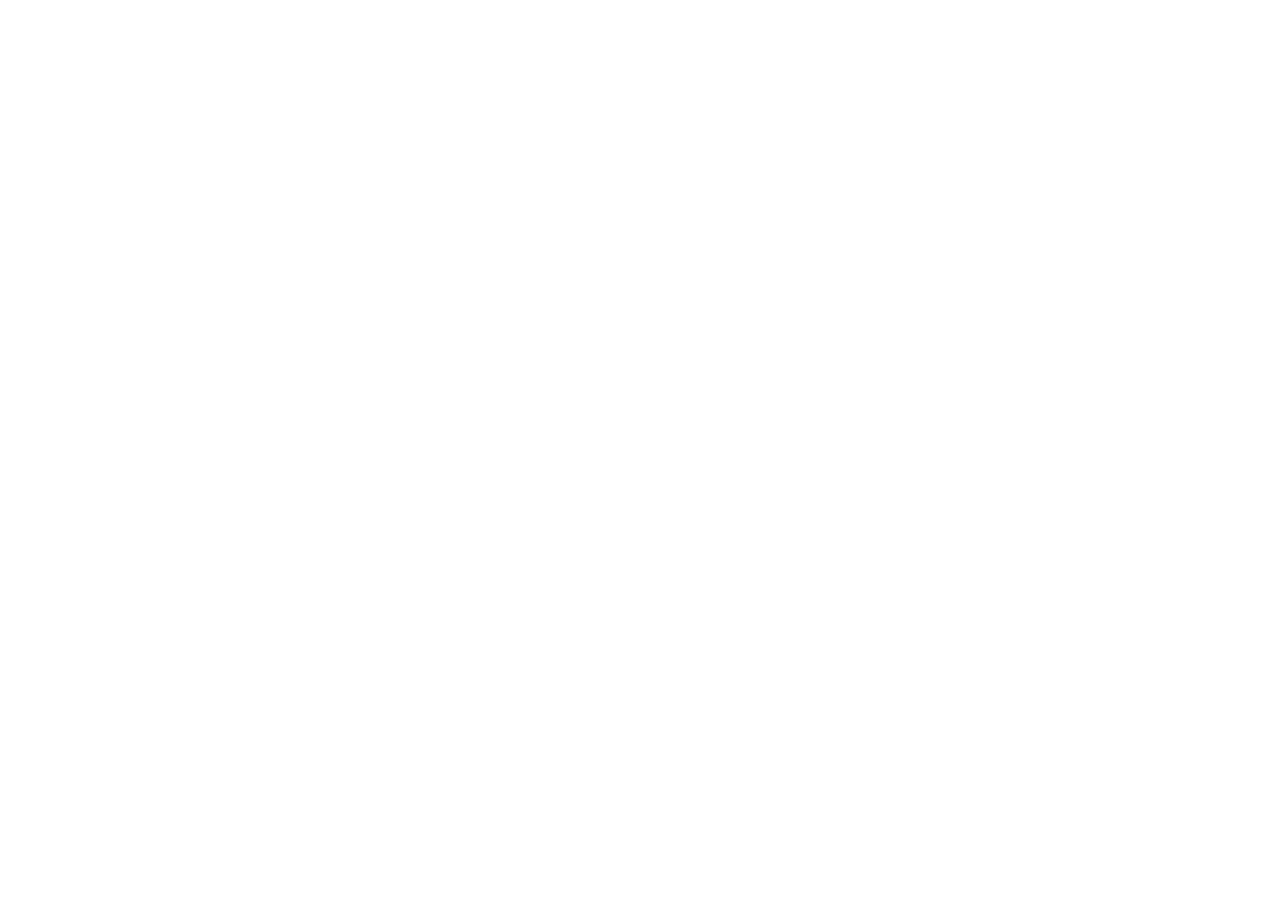
==== index.html @ 7d6b46a3 "first commit" ====
<!DOCTYPE html>
<html lang="pt-br">
<head>
    <meta charset="UTF-8">
    <meta name="viewport" content="width=device-width, initial-scale=1.0">
    <title>Osmium's Site</title>
</head>
<body>
    
</body>
</html>
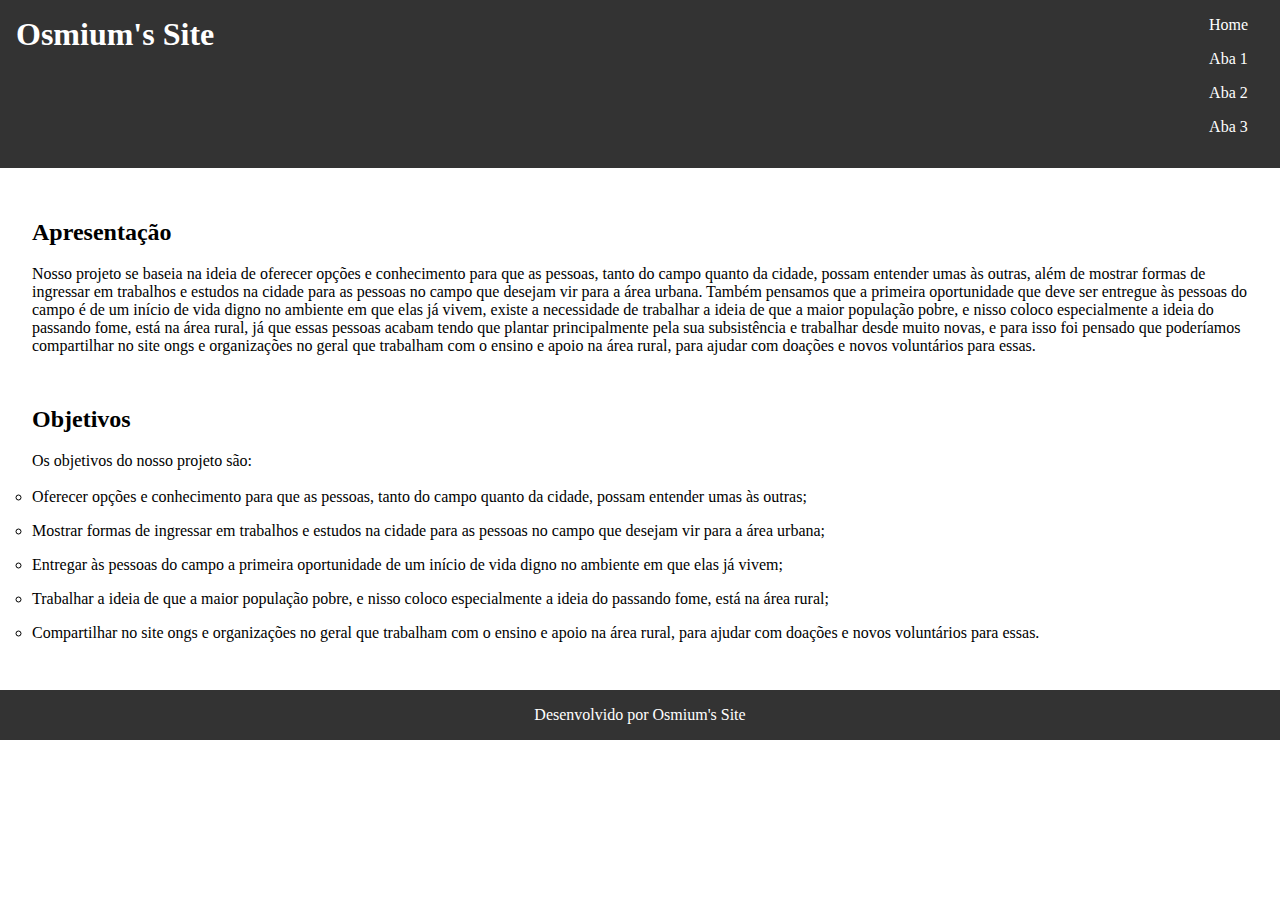
==== commit 6c94066f: "aula 1 e aula 2 ok!" ====
--- a/index.html
+++ b/index.html
@@ -1,11 +1,61 @@
 <!DOCTYPE html>
 <html lang="pt-br">
+
 <head>
     <meta charset="UTF-8">
     <meta name="viewport" content="width=device-width, initial-scale=1.0">
+    <link rel="stylesheet" href="style.css">
     <title>Osmium's Site</title>
 </head>
+
 <body>
-    
+    <header>
+        <h1>Osmium's Site</h1>
+        <menu class="menu">
+            <ul>
+                <li><a href="index.html">Home</a></li>
+                <li><a href="aba1.html">Aba 1</a></li>
+                <li><a href="aba2.html">Aba 2</a></li>
+                <li><a href="aba3.html">Aba 3</a></li>
+            </ul>
+        </menu>
+    </header>
+    <section class="conteudo">
+        <div class="apresentacao">
+            <h2>Apresentação</h2>
+            <p>Nosso projeto se baseia na ideia de oferecer opções e conhecimento para que as pessoas, tanto do campo
+                quanto da cidade, possam entender umas às outras, além de mostrar formas de ingressar em trabalhos e
+                estudos na cidade para as pessoas no campo que desejam vir para a área urbana. Também pensamos que a
+                primeira oportunidade que deve ser entregue às pessoas do campo é de um início de vida digno no ambiente
+                em que elas já vivem, existe a necessidade de trabalhar a ideia de que a maior população pobre, e nisso
+                coloco especialmente a ideia do passando fome, está na área rural, já que essas pessoas acabam tendo que
+                plantar principalmente pela sua subsistência e trabalhar desde muito novas, e para isso foi pensado que
+                poderíamos compartilhar no site ongs e organizações no geral que trabalham com o ensino e apoio na área
+                rural, para ajudar com doações e novos voluntários para essas.
+            </p>
+        </div>
+        <div class="objetivos">
+            <h2>Objetivos</h2>
+            <p>Os objetivos do nosso projeto são:</p>
+        </br>
+            <ul>
+                <li>Oferecer opções e conhecimento para que as pessoas, tanto do campo quanto da cidade, possam entender
+                    umas às outras;</li>
+                <li>Mostrar formas de ingressar em trabalhos e estudos na cidade para as pessoas no campo que desejam vir
+                    para a área urbana;</li>
+                <li>Entregar às pessoas do campo a primeira oportunidade de um início de vida digno no ambiente em que
+                    elas já vivem;</li>
+                <li>Trabalhar a ideia de que a maior população pobre, e nisso coloco especialmente a ideia do passando
+                    fome, está na área rural;</li>
+                <li>Compartilhar no site ongs e organizações no geral que trabalham com o ensino e apoio na área rural,
+                    para ajudar com doações e novos voluntários para essas.</li>
+            </ul>
+        </div>
+    </section>
+    <footer>
+        <p>Desenvolvido por Osmium's Site</p>
+    </footer>
+
 </body>
+
 </html>--- a/style.css
+++ b/style.css
@@ -0,0 +1,85 @@
+* {
+    margin: 0;
+    padding: 0;
+    box-sizing: border-box;
+}
+
+header {
+    background-color: #333;
+    color: white;
+    padding: 1rem;
+    text-align: center;
+    justify-content: space-between;
+    display: flex;
+}
+
+ul {
+    list-style-type: none;
+    display: flex;
+}
+
+ul li {
+    margin-right: 1rem;
+}
+
+ul li a {
+    color: white;
+    text-decoration: none;
+}   
+
+section {
+    padding: 1rem;
+}
+
+div {
+    padding: 1rem;
+}
+
+h2 {
+    line-height: 65px;
+}
+
+.objetivos ul {
+    list-style-type: circle;
+
+}
+
+footer {
+    background-color: #333;
+    color: white;
+    padding: 1rem;
+    text-align: center;
+}
+
+@media screen and (max-width: 1321px) {
+    ul {
+        flex-direction: column;
+    }
+
+    ul li {
+        margin-bottom: 1rem;
+    }
+
+
+    
+}
+
+@media screen and (min-width: 600px) { 
+    header {
+      display: flex;
+      justify-content: space-between;
+  
+    }
+}
+  
+  @media screen and (max-width: 600px) { 
+    header {
+      display: flex;
+      flex-direction: column;
+  
+    }
+    
+    ul {
+      flex-direction: column;
+    }
+}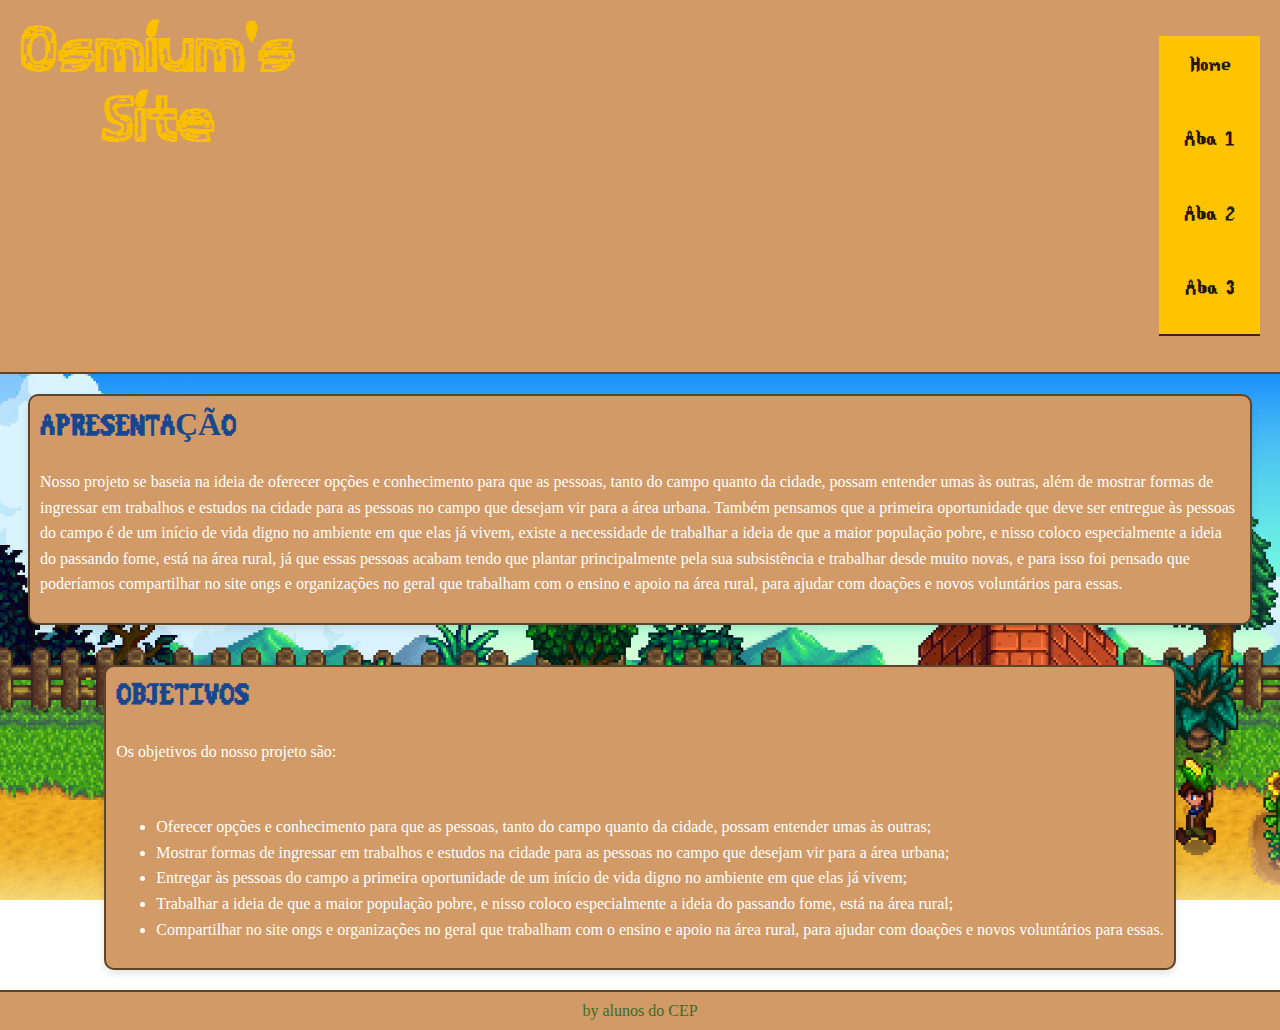
==== commit b6551b6e: "eh isso gente ksksksksks" ====
--- a/index.html
+++ b/index.html
@@ -9,8 +9,9 @@
 </head>
 
 <body>
+    <div class="wrapper">
     <header>
-        <h1>Osmium's Site</h1>
+        <h1>Osmium's </br> Site</h1>
         <menu class="menu">
             <ul>
                 <li><a href="index.html">Home</a></li>
@@ -22,7 +23,7 @@
     </header>
     <section class="conteudo">
         <div class="apresentacao">
-            <h2>Apresentação</h2>
+            <h2>APRESENTAÇÃO</h2>
             <p>Nosso projeto se baseia na ideia de oferecer opções e conhecimento para que as pessoas, tanto do campo
                 quanto da cidade, possam entender umas às outras, além de mostrar formas de ingressar em trabalhos e
                 estudos na cidade para as pessoas no campo que desejam vir para a área urbana. Também pensamos que a
@@ -34,8 +35,10 @@
                 rural, para ajudar com doações e novos voluntários para essas.
             </p>
         </div>
+        </section>
+    <section class="conteudo">
         <div class="objetivos">
-            <h2>Objetivos</h2>
+            <h2>OBJETIVOS</h2>
             <p>Os objetivos do nosso projeto são:</p>
         </br>
             <ul>
@@ -53,9 +56,9 @@
         </div>
     </section>
     <footer>
-        <p>Desenvolvido por Osmium's Site</p>
+        <p>by alunos do CEP</p>
     </footer>
-
+</div>
 </body>
 
 </html>--- a/style.css
+++ b/style.css
@@ -1,85 +1,191 @@
-* {
+/* Definição de variáveis */
+:root {
+    --cor-texto-principal: #FFFFFF; /* Cor de texto principal branca */
+    --cor-titulo-site: #fac000; /* Verde escuro para o título do site */
+    --cor-links: #251601; /* Verde escuro para os links */
+    --cor-hover: #7FC7FF; /* Azul claro ao passar o mouse */
+    --cor-subtitulos: #17488F; /* Azul escuro para os subtítulos */
+    --cor-texto-rodape: #3E6B27; /* Verde escuro para o texto do rodapé */
+    --cor-background-header: #D19A66; /* Marrom claro para o cabeçalho */
+    --cor-border-header: #5E4429;
+    --cor-background-menu: #ffc400; /* Verde claro para a barra de navegação */
+    --cor-border-menu: #3b250d;
+    --cor-background-conteudo: #D19A66; /* Fundo marrom claro para o container */
+    --cor-border-conteudo: #5E4429;
+    --cor-background-footer: #D19A66; /* Marrom claro para o rodapé */
+    --cor-border-footer: #5E4429;
+    --fonte-press-start: 'Monocraft', cursive;
+    --fonte-stardew-all-caps: 'Stardew Valley ALL CAPS';
+    --fonte-stardew: 'Stardew Valley';
+}
+
+/* Carregar a fonte Stardew Valley ALL CAPS */
+@font-face {
+    font-family: 'Stardew Valley ALL CAPS';
+    src: url('StardewValleyALLCAPS.ttf') format('truetype');
+}
+
+/* Carregar a fonte Stardew Valley */
+@font-face {
+    font-family: 'Stardew Valley';
+    src: url('StardewValley.ttf') format('truetype');
+}
+
+
+
+html, body {
+    height: 100%;
     margin: 0;
     padding: 0;
-    box-sizing: border-box;
 }
 
-header {
-    background-color: #333;
-    color: white;
-    padding: 1rem;
-    text-align: center;
-    justify-content: space-between;
+/* Estilo base */
+body {
+    font-family: var(--fonte-press-start);
+    color: var(--cor-texto-principal);
+    margin: 0;
+    padding: 0;
+    background-image: url('fundo.png');
+    background-size: cover;
+    background-attachment: fixed;
     display: flex;
+    flex-direction: column;
 }
 
-ul {
-    list-style-type: none;
+.wrapper {
     display: flex;
+    flex-direction: column;
+    min-height: 100vh;
 }
 
-ul li {
-    margin-right: 1rem;
+/* Estilos específicos */
+
+header {
+    background-color: var(--cor-background-header);
+    padding: 20px;
+    text-align: center;
+    border-bottom: 2px solid var(--cor-border-header);
 }
 
-ul li a {
-    color: white;
-    text-decoration: none;
-}   
-
-section {
-    padding: 1rem;
+header h1 {
+    font-family: var(--fonte-stardew-all-caps);
+    color: var(--cor-titulo-site);
+    margin: 0;
+    font-size: 4em;
 }
 
-div {
-    padding: 1rem;
+.menu ul {
+    list-style: none;
+    padding: 0;
+    display: flex;
+    justify-content: center;
+    background-color: var(--cor-background-menu);
+    border-bottom: 2px solid var(--cor-border-menu);
+    margin: 0;
 }
 
-h2 {
-    line-height: 65px;
+.menu li {
+    margin: 0 15px;
 }
 
-.objetivos ul {
-    list-style-type: circle;
-
+.menu a {
+    font-family: var(--fonte-stardew), cursive;
+    font-size: 1.5em;
+    color: var(--cor-links);
+    text-decoration: none;
+    padding: 10px;
+    display: block;
 }
 
-footer {
-    background-color: #333;
-    color: white;
-    padding: 1rem;
-    text-align: center;
+.menu a:hover {
+    background-color: var(--cor-hover);
+    border-radius: 5px;
 }
 
+.conteudo {
+    flex: 1;
+    max-width: 1200px;
+    margin: 20px auto;
+    padding: 20px;
+    background-color: var(--cor-background-conteudo);
+    border-radius: 10px;
+    box-shadow: 0 4px 8px rgba(0, 0, 0, 0.1);
+    border: 2px solid var(--cor-border-conteudo);
+}
+
+.conteudo h2 {
+    font-family: var(--fonte-stardew);
+    font-size: 2em;
+    color: var(--cor-subtitulos);
+    margin-top: 0;
+}
+
+.conteudo p, ul {
+    font-size: 1em;
+    line-height: 1.6;
+    font-family: var(--fonte-press-start);
+}
+
+
+footer {
+    background-color: var(--cor-background-footer);
+    padding: 10px;
+    text-align: center;
+    border-top: 2px solid var(--cor-border-footer);
+}
+
+footer p {
+    font-family: var(--fonte-press-start);
+    color: var(--cor-texto-rodape);
+    margin: 0;
+}
+
+img.pixel {
+    image-rendering: pixelated;
+    width: 50px;
+    height: 50px;
+    margin: 10px;
+}
+
+/* Media queries */
+
 @media screen and (max-width: 1321px) {
-    ul {
+    .menu ul {
         flex-direction: column;
     }
 
-    ul li {
+    .menu li {
         margin-bottom: 1rem;
     }
-
-
     
+    .conteudo {
+        padding: 10px;
+    }
 }
 
-@media screen and (min-width: 600px) { 
+@media screen and (min-width: 600px) {
     header {
-      display: flex;
-      justify-content: space-between;
-  
+        display: flex;
+        justify-content: space-between;
+    }
+
+    .conteudo {
+        display: flex;
+        flex-direction: column;
     }
 }
-  
-  @media screen and (max-width: 600px) { 
+
+@media screen and (max-width: 600px) {
     header {
-      display: flex;
-      flex-direction: column;
-  
+        display: flex;
+        flex-direction: column;
     }
     
-    ul {
-      flex-direction: column;
+    .menu ul {
+        flex-direction: column;
     }
-}+
+    .conteudo {
+        padding: 10px;
+    }
+}
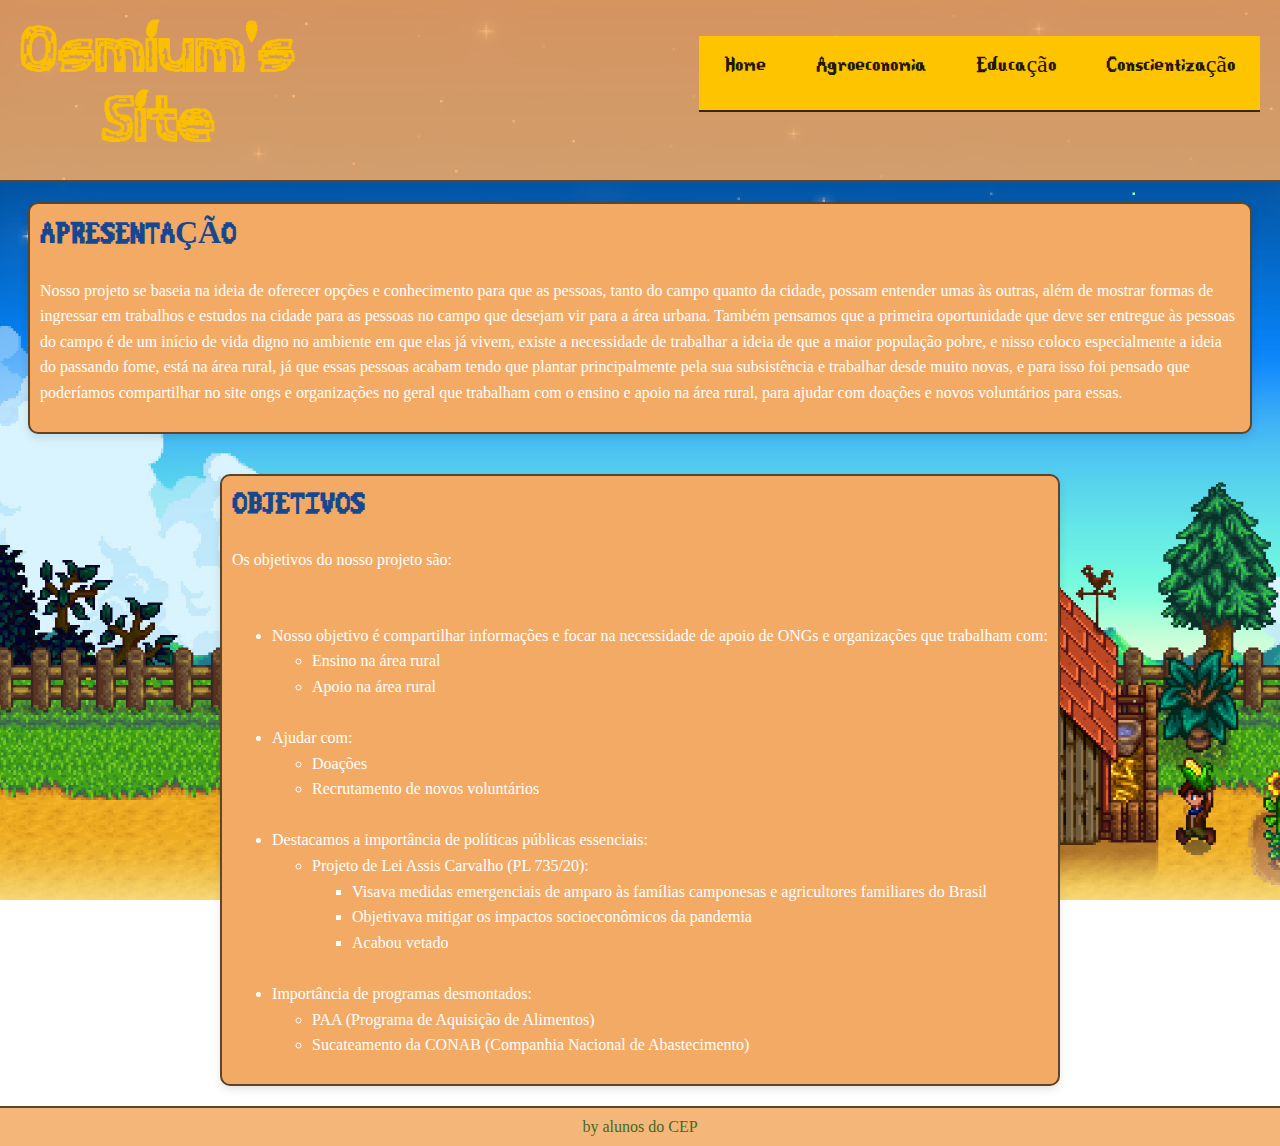
==== commit 63d2288b: "finalizei a agroeconomia" ====
--- a/index.html
+++ b/index.html
@@ -15,9 +15,9 @@
         <menu class="menu">
             <ul>
                 <li><a href="index.html">Home</a></li>
-                <li><a href="aba1.html">Aba 1</a></li>
-                <li><a href="aba2.html">Aba 2</a></li>
-                <li><a href="aba3.html">Aba 3</a></li>
+                <li><a href="aba1.html">Agroeconomia</a></li>
+                <li><a href="aba2.html">Educação</a></li>
+                <li><a href="aba3.html">Conscientização</a></li>
             </ul>
         </menu>
     </header>
@@ -41,18 +41,46 @@
             <h2>OBJETIVOS</h2>
             <p>Os objetivos do nosso projeto são:</p>
         </br>
-            <ul>
-                <li>Oferecer opções e conhecimento para que as pessoas, tanto do campo quanto da cidade, possam entender
-                    umas às outras;</li>
-                <li>Mostrar formas de ingressar em trabalhos e estudos na cidade para as pessoas no campo que desejam vir
-                    para a área urbana;</li>
-                <li>Entregar às pessoas do campo a primeira oportunidade de um início de vida digno no ambiente em que
-                    elas já vivem;</li>
-                <li>Trabalhar a ideia de que a maior população pobre, e nisso coloco especialmente a ideia do passando
-                    fome, está na área rural;</li>
-                <li>Compartilhar no site ongs e organizações no geral que trabalham com o ensino e apoio na área rural,
-                    para ajudar com doações e novos voluntários para essas.</li>
-            </ul>
+        <ul>
+            <li>
+                Nosso objetivo é compartilhar informações e focar na necessidade de apoio de ONGs e organizações que trabalham com:
+                <ul>
+                    <li>Ensino na área rural</li>
+                    <li>Apoio na área rural</li>
+                </ul>
+            </li>
+        </br>
+            <li>
+                Ajudar com:
+                <ul>
+                    <li>Doações</li>
+                    <li>Recrutamento de novos voluntários</li>
+                </ul>
+            </li>
+        </br>
+            <li>
+                Destacamos a importância de políticas públicas essenciais:
+                <ul>
+                    <li>
+                        Projeto de Lei Assis Carvalho (PL 735/20):
+                        <ul>
+                            <li>Visava medidas emergenciais de amparo às famílias camponesas e agricultores familiares do Brasil</li>
+                            <li>Objetivava mitigar os impactos socioeconômicos da pandemia</li>
+                            <li>Acabou vetado</li>
+                        </ul>
+                    </li>
+                </ul>
+            </li>
+        </br>
+            <li>
+                Importância de programas desmontados:
+                <ul>
+                    <li>PAA (Programa de Aquisição de Alimentos)</li>
+                    <li>Sucateamento da CONAB (Companhia Nacional de Abastecimento)</li>
+                </ul>
+            </li>
+        </ul>
+        
         </div>
     </section>
     <footer>
--- a/style.css
+++ b/style.css
@@ -6,15 +6,15 @@
     --cor-hover: #7FC7FF; /* Azul claro ao passar o mouse */
     --cor-subtitulos: #17488F; /* Azul escuro para os subtítulos */
     --cor-texto-rodape: #3E6B27; /* Verde escuro para o texto do rodapé */
-    --cor-background-header: #D19A66; /* Marrom claro para o cabeçalho */
+    --cor-background-header: #f3aa65dc; /* Marrom claro para o cabeçalho */
     --cor-border-header: #5E4429;
     --cor-background-menu: #ffc400; /* Verde claro para a barra de navegação */
     --cor-border-menu: #3b250d;
-    --cor-background-conteudo: #D19A66; /* Fundo marrom claro para o container */
+    --cor-background-conteudo: #f3aa65; /* Fundo marrom claro para o container */
     --cor-border-conteudo: #5E4429;
-    --cor-background-footer: #D19A66; /* Marrom claro para o rodapé */
+    --cor-background-footer: #f3aa65dc; /* Marrom claro para o rodapé */
     --cor-border-footer: #5E4429;
-    --fonte-press-start: 'Monocraft', cursive;
+    --fonte-press-start: 'Monocraft';
     --fonte-stardew-all-caps: 'Stardew Valley ALL CAPS';
     --fonte-stardew: 'Stardew Valley';
 }
@@ -126,6 +126,29 @@
     font-family: var(--fonte-press-start);
 }
 
+button {
+    background-color: var(--cor-titulo-site);
+    color: var(--cor-texto-principal);
+    font-family: var(--fonte-stardew);
+    font-size: 2em;
+    padding: 10px 20px;
+    border: none;
+    border-radius: 5px;
+    cursor: pointer;
+    text-decoration: none;
+}
+
+button.subbutton {
+    background-color: var(--cor-subtitulos);
+    color: var(--cor-texto-principal);
+    font-family: var(--fonte-stardew);
+    font-size: 1.5em;
+    padding: 5px 10px;
+    border: none;
+    border-radius: 5px;
+    cursor: pointer;
+    text-decoration: none;
+}
 
 footer {
     background-color: var(--cor-background-footer);
@@ -144,15 +167,13 @@
     image-rendering: pixelated;
     width: 50px;
     height: 50px;
-    margin: 10px;
+    margin: 0px;
 }
 
 /* Media queries */
 
 @media screen and (max-width: 1321px) {
-    .menu ul {
-        flex-direction: column;
-    }
+
 
     .menu li {
         margin-bottom: 1rem;
@@ -175,7 +196,7 @@
     }
 }
 
-@media screen and (max-width: 600px) {
+@media screen and (max-width: 700px) {
     header {
         display: flex;
         flex-direction: column;
@@ -187,5 +208,7 @@
 
     .conteudo {
         padding: 10px;
-    }
-}
+        margin:  10px;
+    }
+   
+}
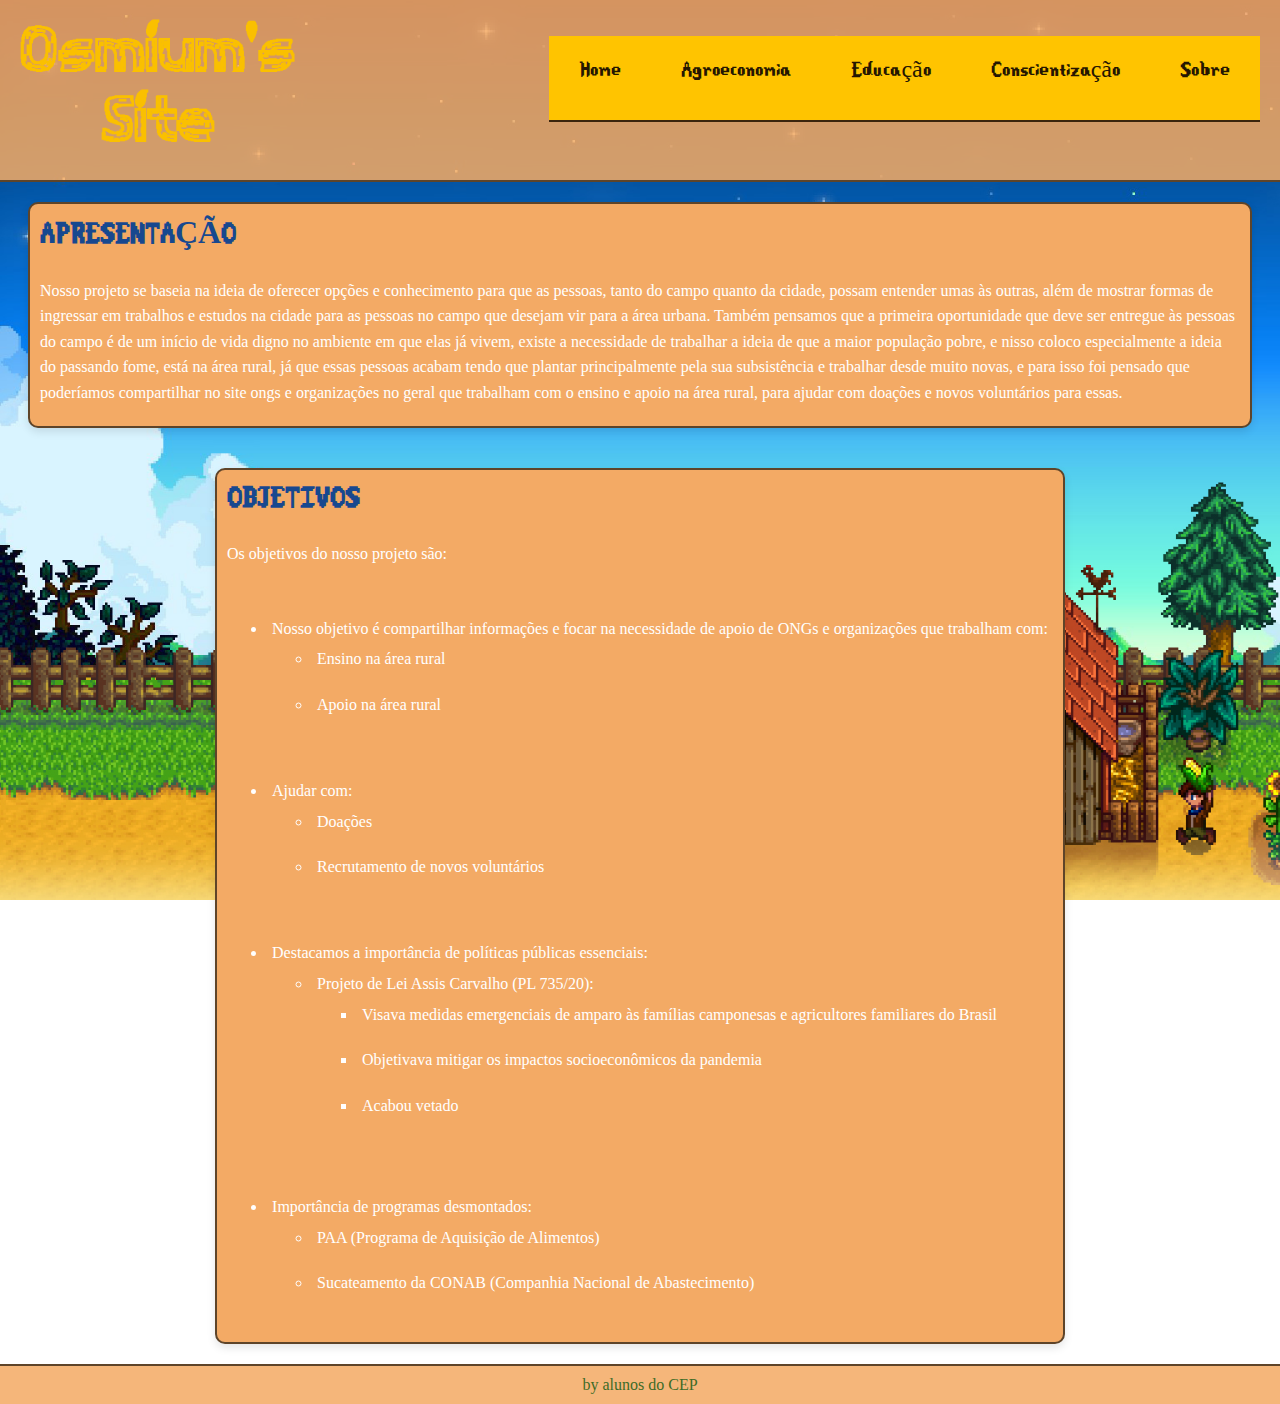
==== commit 574ad884: "tá feito!!!!" ====
--- a/index.html
+++ b/index.html
@@ -18,6 +18,7 @@
                 <li><a href="aba1.html">Agroeconomia</a></li>
                 <li><a href="aba2.html">Educação</a></li>
                 <li><a href="aba3.html">Conscientização</a></li>
+                <li><a href="sobre.html">Sobre</a></li>
             </ul>
         </menu>
     </header>
--- a/style.css
+++ b/style.css
@@ -170,6 +170,71 @@
     margin: 0px;
 }
 
+
+li {
+    margin-bottom: 10px; /* Espaçamento entre itens de lista */
+    padding: 5px; /* Espaçamento interno dentro do item de lista */
+}
+
+p {
+    margin-bottom: 10px; /* Espaçamento entre parágrafos */
+}
+
+/* Dentro do seu arquivo style.css */
+
+/* Estilos específicos para a página de colaboradores */
+.equipe {
+    display: flex;
+    flex-direction: column; /* Exibir os membros um abaixo do outro */
+    align-items: center; /* Centralizar os membros horizontalmente */
+}
+
+.membro {
+    display: flex;
+    align-items: center;
+    margin-bottom: 20px;
+    max-width: 600px; /* Ajuste para limitar a largura máxima do perfil */
+}
+
+.membro img {
+    width: 150px; /* Tamanho da imagem */
+    height: 150px;
+    border-radius: 50%; /* Bordas arredondadas */
+    margin-right: 20px; /* Espaçamento entre a imagem e o texto */
+}
+
+.membro .info {
+    flex: 1;
+}
+
+.membro h1 {
+    font-family: var(--fonte-stardew);
+    font-size: 1.5em;
+    color: var(--cor-subtitulos);
+    margin: 0 0 10px 0;
+}
+
+.membro p {
+    font-family: var(--fonte-press-start);
+    font-size: 1em;
+    color: var(--cor-texto-principal);
+    margin: 0;
+}
+
+/* Ajustes para telas menores */
+@media screen and (max-width: 700px) {
+    .membro {
+        flex-direction: column;
+        align-items: center;
+        text-align: center;
+    }
+
+    .membro img {
+        margin-bottom: 10px;
+    }
+}
+
+
 /* Media queries */
 
 @media screen and (max-width: 1321px) {
